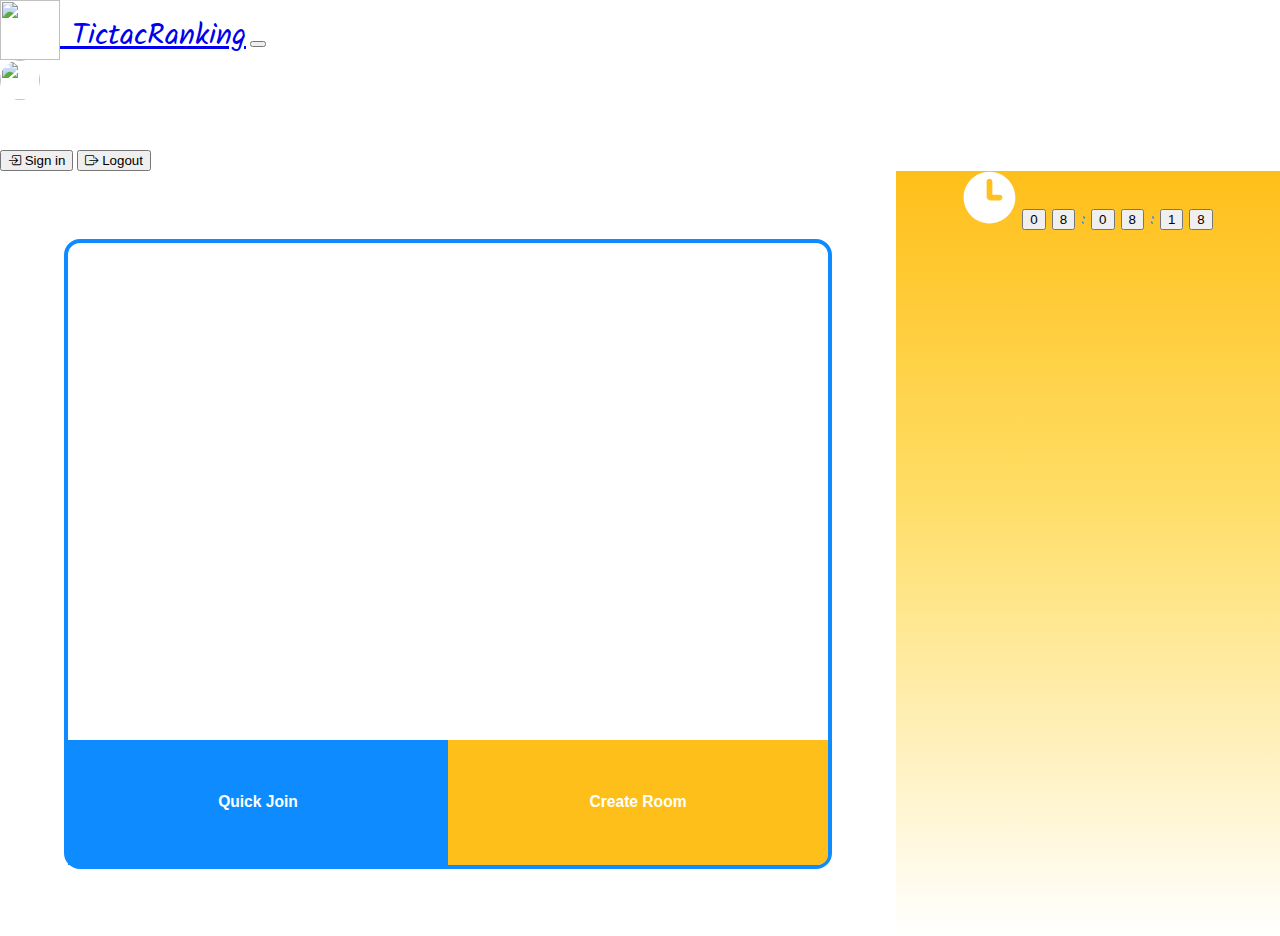
==== public/ingame.html @ 3c24e81a "multiplayer mode" ====
<!DOCTYPE html>
<html lang="en">

<head>
    <meta charset="UTF-8">
    <meta http-equiv="X-UA-Compatible" content="IE=edge">
    <meta name="viewport" content="width=device-width, initial-scale=1.0">
    <title>TictacRanking</title>
    <link rel="stylesheet" href="ingame.css">
    <script src="https://www.gstatic.com/firebasejs/8.10.1/firebase-app.js"></script>
    <script src="https://www.gstatic.com/firebasejs/8.10.1/firebase-analytics.js"></script>
    <script src="https://www.gstatic.com/firebasejs/8.10.1/firebase-database.js"></script>
    <link href="https://cdn.jsdelivr.net/npm/bootstrap@5.0.2/dist/css/bootstrap.min.css" rel="stylesheet" integrity="sha384-EVSTQN3/azprG1Anm3QDgpJLIm9Nao0Yz1ztcQTwFspd3yD65VohhpuuCOmLASjC" crossorigin="anonymous">
    <script src="https://cdn.jsdelivr.net/npm/bootstrap@5.1.3/dist/js/bootstrap.bundle.min.js" integrity="sha384-ka7Sk0Gln4gmtz2MlQnikT1wXgYsOg+OMhuP+IlRH9sENBO0LRn5q+8nbTov4+1p" crossorigin="anonymous"></script>
    <link rel="stylesheet" href="https://cdn.jsdelivr.net/npm/bootstrap-icons@1.8.1/font/bootstrap-icons.css">
    <script src="https://www.gstatic.com/firebasejs/8.10.1/firebase-auth.js"></script>
    <!--font-->
    <link rel="preconnect" href="https://fonts.googleapis.com">
    <link rel="preconnect" href="https://fonts.gstatic.com" crossorigin>
    <link href="https://fonts.googleapis.com/css2?family=Kalam:wght@700&display=swap" rel="stylesheet">
</head>

<body>
    <nav class="navbar navbar-expand-lg navbar-dark bg-primary">
        <div class="container">
            <a href="#" class="navbar-brand" style="font-size: 30px; font-family: 'Kalam', cursive;">
                <img src="/picture/logo.png" alt="" width="60" height="60" class="d-inline-block" style="vertical-align: text-bottom;"> TictacRanking</a>
            <button class="navbar-toggler" type="button" data-bs-toggle="collapse" data-bs-target="#navbarTogglerDemo01" aria-controls="navbarTogglerDemo01" aria-expanded="false" aria-label="Toggle navigation">
              <span class="navbar-toggler-icon"></span>
            </button>
            <nav class="d-flex align-items-center gap-2">
                <div class="logged-in" style="color: white">
                    <div class="d-inline-block me-2" id="profile-image"></div>
                    <div class="d-inline-block me-2" id="profile-name"></div>
                </div>
                <div class="d-inline-block me-2" id="profile-image"><img src="/picture/image 6.png" style="width: 40px; height: 40px; border-radius: 50%;"></div>
                <div class="d-inline-block me-2" id="profile-name" style="font-family: 'Kalam', cursive; color: white;">500</div>

                <button type="button" id="btnLogin" class="btn btn-outline-light logged-out"><i class="bi bi-box-arrow-in-right"></i> Sign in</button>
                <button type="button" id="btnLogout" class="btn btn-outline-light logged-in"><i class="bi bi-box-arrow-right"></i> Logout</button>
                <a class="p-4" href=""><svg width="36" height="36" viewBox="0 0 66 66" fill="none" xmlns="http://www.w3.org/2000/svg">
                    <path fill-rule="evenodd" clip-rule="evenodd" d="M39.4473 2.26023C39.7311 2.81052 39.8016 3.51525 39.9423 4.92468C40.2091 7.59247 40.3427 8.92641 40.9011 9.65827C41.6092 10.5866 42.7611 11.0637 43.9184 10.9081C44.8307 10.7853 45.868 9.93644 47.9432 8.23867C49.0394 7.34174 49.5873 6.89327 50.1772 6.70483C50.9263 6.46554 51.7369 6.50594 52.4584 6.81862C53.0265 7.06481 53.5273 7.56557 54.529 8.56715L57.4328 11.4709C58.4342 12.4725 58.935 12.9733 59.1813 13.5414C59.494 14.263 59.5343 15.0735 59.2951 15.8226C59.1066 16.4124 58.6581 16.9605 57.7611 18.0568C56.0633 20.132 55.2144 21.1695 55.0919 22.0818C54.9362 23.239 55.4133 24.3908 56.3415 25.099C57.0734 25.6573 58.4072 25.7907 61.0751 26.0575C62.4846 26.1985 63.1896 26.269 63.7398 26.5527C64.4386 26.9134 64.9832 27.515 65.2722 28.2462C65.5 28.8221 65.5 29.5303 65.5 30.9467V35.0537C65.5 36.4697 65.5 37.1779 65.2725 37.7534C64.9833 38.485 64.4385 39.0869 63.7395 39.4473C63.1892 39.7311 62.4846 39.8016 61.0754 39.9423C58.4085 40.2091 57.075 40.3424 56.3431 40.9004C55.4143 41.6089 54.9372 42.7611 55.0932 43.9187C55.216 44.8307 56.0646 45.8677 57.7617 47.9422C58.6584 49.0381 59.1066 49.586 59.2951 50.1756C59.5346 50.925 59.494 51.7356 59.1813 52.4574C58.935 53.0255 58.4345 53.526 57.4332 54.5274L54.529 57.4316C53.5276 58.4329 53.0268 58.9337 52.4587 59.1801C51.7369 59.4927 50.9267 59.533 50.1776 59.2938C49.5877 59.1053 49.0394 58.6568 47.9432 57.7598C45.868 56.062 44.8307 55.2131 43.9184 55.0906C42.7611 54.9349 41.6092 55.412 40.9011 56.3402C40.3427 57.0721 40.2095 58.4062 39.9426 61.0745C39.8016 62.4846 39.7311 63.1896 39.447 63.7401C39.0866 64.4389 38.485 64.9829 37.7541 65.2722C37.1782 65.5 36.4697 65.5 35.0527 65.5H30.9467C29.5303 65.5 28.8221 65.5 28.2462 65.2722C27.515 64.9832 26.9134 64.4386 26.5527 63.7398C26.269 63.1896 26.1985 62.4846 26.0575 61.0751C25.7907 58.4072 25.6573 57.0734 25.099 56.3415C24.3908 55.4133 23.239 54.9362 22.0819 55.0919C21.1695 55.2144 20.1319 56.0633 18.0568 57.7614H18.0567C16.9604 58.6584 16.4122 59.1069 15.8224 59.2951C15.0733 59.5346 14.2629 59.494 13.5413 59.1813C12.9732 58.9353 12.4723 58.4345 11.4707 57.4328L8.56705 54.529C7.56544 53.5276 7.06461 53.0268 6.81845 52.4587C6.50581 51.7369 6.46538 50.9267 6.70467 50.1776C6.89311 49.5877 7.34161 49.0394 8.23858 47.9432C9.93641 45.868 10.7853 44.8307 10.908 43.918C11.0637 42.7611 10.5866 41.6092 9.65824 40.9011C8.92637 40.3427 7.59247 40.2091 4.92465 39.9423C3.51522 39.8016 2.81052 39.7311 2.26023 39.4473C1.56132 39.0866 1.01682 38.485 0.727663 37.7538C0.5 37.1779 0.5 36.4697 0.5 35.0533V30.947C0.5 29.5303 0.5 28.8218 0.72776 28.2459C1.01691 27.515 1.56126 26.9134 2.25994 26.553C2.81036 26.269 3.51525 26.1985 4.92504 26.0575H4.92507C7.59358 25.7906 8.92787 25.6572 9.65986 25.0986C10.5878 24.3905 11.0648 23.2391 10.9093 22.0821C10.7867 21.1696 9.93751 20.1317 8.23916 18.0559C7.34177 16.9591 6.89311 16.4107 6.70471 15.8207C6.4656 15.0718 6.506 14.2617 6.81842 13.5404C7.06461 12.972 7.5656 12.471 8.56757 11.469L11.4709 8.56575H11.4709C12.4725 7.5641 12.9733 7.06328 13.5415 6.81712C14.263 6.50447 15.0735 6.46408 15.8225 6.70334C16.4124 6.89178 16.9606 7.34034 18.0571 8.23747C20.132 9.93508 21.1694 10.7839 22.0814 10.9067C23.239 11.0626 24.3912 10.5854 25.0995 9.65662C25.6575 8.92488 25.7909 7.59134 26.0576 4.92426C26.1985 3.51522 26.2689 2.81068 26.5527 2.26052C26.9131 1.56138 27.515 1.01668 28.2466 0.727532C28.8221 0.5 29.5303 0.5 30.9463 0.5H35.0533C36.4697 0.5 37.1779 0.5 37.7538 0.727663C38.485 1.01682 39.0866 1.56132 39.4473 2.26023ZM33 46C40.1796 46 46 40.1796 46 33C46 25.8203 40.1796 20 33 20C25.8203 20 20 25.8203 20 33C20 40.1796 25.8203 46 33 46Z" fill="white"/>
                    </svg>
                    </a>
            </nav>
        </div>
    </nav>
    <!-- <nav class="navbar navbar-expand-lg navbar-dark bg-primary">
        <div class="container-fluid">
            <a href="#" class="navbar-brand" style="font-size: 30px; font-family: 'Kalam', cursive;">
                <img src="/picture/logo.png" alt="" width="60" height="60" class="d-inline-block" style="vertical-align: text-bottom;"> TictacRanking
            </a>
            <nav>
                <nav class="d-flex align-items-center gap-2">
                    <div class="logged-in" style="color: white">
                        <div class="d-inline-block me-2" id="profile-image"></div>
                        <div class="d-inline-block me-2" id="profile-name"></div>
                    </div>

                    <div class="d-inline-block me-2" id="profile-image"><img src="/picture/image 6.png" style="width: 40px; height: 40px; border-radius: 50%;"></div>
                    <div class="d-inline-block me-2" id="profile-name" style="font-family: 'Kalam', cursive; color: white;">500</div>

                    <span class="logged-in">
                    <span class="display-name" id="user-profile-name" style="color: white;"></span>
                    <span class="me-2 display-name" id="user-score" style="color: white;"></span>
                    </span>


                    <a class="p-4" href=""><svg width="36" height="36" viewBox="0 0 66 66" fill="none" xmlns="http://www.w3.org/2000/svg">
                    <path fill-rule="evenodd" clip-rule="evenodd" d="M39.4473 2.26023C39.7311 2.81052 39.8016 3.51525 39.9423 4.92468C40.2091 7.59247 40.3427 8.92641 40.9011 9.65827C41.6092 10.5866 42.7611 11.0637 43.9184 10.9081C44.8307 10.7853 45.868 9.93644 47.9432 8.23867C49.0394 7.34174 49.5873 6.89327 50.1772 6.70483C50.9263 6.46554 51.7369 6.50594 52.4584 6.81862C53.0265 7.06481 53.5273 7.56557 54.529 8.56715L57.4328 11.4709C58.4342 12.4725 58.935 12.9733 59.1813 13.5414C59.494 14.263 59.5343 15.0735 59.2951 15.8226C59.1066 16.4124 58.6581 16.9605 57.7611 18.0568C56.0633 20.132 55.2144 21.1695 55.0919 22.0818C54.9362 23.239 55.4133 24.3908 56.3415 25.099C57.0734 25.6573 58.4072 25.7907 61.0751 26.0575C62.4846 26.1985 63.1896 26.269 63.7398 26.5527C64.4386 26.9134 64.9832 27.515 65.2722 28.2462C65.5 28.8221 65.5 29.5303 65.5 30.9467V35.0537C65.5 36.4697 65.5 37.1779 65.2725 37.7534C64.9833 38.485 64.4385 39.0869 63.7395 39.4473C63.1892 39.7311 62.4846 39.8016 61.0754 39.9423C58.4085 40.2091 57.075 40.3424 56.3431 40.9004C55.4143 41.6089 54.9372 42.7611 55.0932 43.9187C55.216 44.8307 56.0646 45.8677 57.7617 47.9422C58.6584 49.0381 59.1066 49.586 59.2951 50.1756C59.5346 50.925 59.494 51.7356 59.1813 52.4574C58.935 53.0255 58.4345 53.526 57.4332 54.5274L54.529 57.4316C53.5276 58.4329 53.0268 58.9337 52.4587 59.1801C51.7369 59.4927 50.9267 59.533 50.1776 59.2938C49.5877 59.1053 49.0394 58.6568 47.9432 57.7598C45.868 56.062 44.8307 55.2131 43.9184 55.0906C42.7611 54.9349 41.6092 55.412 40.9011 56.3402C40.3427 57.0721 40.2095 58.4062 39.9426 61.0745C39.8016 62.4846 39.7311 63.1896 39.447 63.7401C39.0866 64.4389 38.485 64.9829 37.7541 65.2722C37.1782 65.5 36.4697 65.5 35.0527 65.5H30.9467C29.5303 65.5 28.8221 65.5 28.2462 65.2722C27.515 64.9832 26.9134 64.4386 26.5527 63.7398C26.269 63.1896 26.1985 62.4846 26.0575 61.0751C25.7907 58.4072 25.6573 57.0734 25.099 56.3415C24.3908 55.4133 23.239 54.9362 22.0819 55.0919C21.1695 55.2144 20.1319 56.0633 18.0568 57.7614H18.0567C16.9604 58.6584 16.4122 59.1069 15.8224 59.2951C15.0733 59.5346 14.2629 59.494 13.5413 59.1813C12.9732 58.9353 12.4723 58.4345 11.4707 57.4328L8.56705 54.529C7.56544 53.5276 7.06461 53.0268 6.81845 52.4587C6.50581 51.7369 6.46538 50.9267 6.70467 50.1776C6.89311 49.5877 7.34161 49.0394 8.23858 47.9432C9.93641 45.868 10.7853 44.8307 10.908 43.918C11.0637 42.7611 10.5866 41.6092 9.65824 40.9011C8.92637 40.3427 7.59247 40.2091 4.92465 39.9423C3.51522 39.8016 2.81052 39.7311 2.26023 39.4473C1.56132 39.0866 1.01682 38.485 0.727663 37.7538C0.5 37.1779 0.5 36.4697 0.5 35.0533V30.947C0.5 29.5303 0.5 28.8218 0.72776 28.2459C1.01691 27.515 1.56126 26.9134 2.25994 26.553C2.81036 26.269 3.51525 26.1985 4.92504 26.0575H4.92507C7.59358 25.7906 8.92787 25.6572 9.65986 25.0986C10.5878 24.3905 11.0648 23.2391 10.9093 22.0821C10.7867 21.1696 9.93751 20.1317 8.23916 18.0559C7.34177 16.9591 6.89311 16.4107 6.70471 15.8207C6.4656 15.0718 6.506 14.2617 6.81842 13.5404C7.06461 12.972 7.5656 12.471 8.56757 11.469L11.4709 8.56575H11.4709C12.4725 7.5641 12.9733 7.06328 13.5415 6.81712C14.263 6.50447 15.0735 6.46408 15.8225 6.70334C16.4124 6.89178 16.9606 7.34034 18.0571 8.23747C20.132 9.93508 21.1694 10.7839 22.0814 10.9067C23.239 11.0626 24.3912 10.5854 25.0995 9.65662C25.6575 8.92488 25.7909 7.59134 26.0576 4.92426C26.1985 3.51522 26.2689 2.81068 26.5527 2.26052C26.9131 1.56138 27.515 1.01668 28.2466 0.727532C28.8221 0.5 29.5303 0.5 30.9463 0.5H35.0533C36.4697 0.5 37.1779 0.5 37.7538 0.727663C38.485 1.01682 39.0866 1.56132 39.4473 2.26023ZM33 46C40.1796 46 46 40.1796 46 33C46 25.8203 40.1796 20 33 20C25.8203 20 20 25.8203 20 33C20 40.1796 25.8203 46 33 46Z" fill="white"/>
                    </svg>
                </a>
                </nav>
        </div>
        </nav> -->
    <div class="container-fluid" style="min-height: 85vh; display: flex; font-family: 'Kalam', cursive; color: #0E8BFE;">
        <div class="left">
            <div class="box">
                <div class="room" id="allRoom">
                    <!-- <div class="card">
                        <div class="card-body ">
                            <h5>#1</h5>
                            <h5>x : 62070175</h5>
                            <h5>O : 62070126</h5>
                            <button type="button" class="btn btn-danger">In Math</button>
                        </div>
                    </div>
                    <div class="card">
                        <div class="card-body ">
                            <h5>#2</h5>
                            <h5>x : 62070175</h5>
                            <h5>O : 62070123</h5>
                            <button type="button" class="btn btn-danger">In Math</button>
                        </div>
                    </div>
                    <div class="card">
                        <div class="card-body ">
                            <h5>#3</h5>
                            <h5>x : 62070175</h5>
                            <h5></h5>
                            <button type="button" class="btn btn-success">Join</button>
                        </div>
                    </div>
                    <div class="card">
                        <div class="card-body ">
                            <h5>#4</h5>
                            <h5></h5>
                            <h5>O : 62070123</h5>
                            <button type="button" class="btn btn-success">Join</button>
                        </div>
                    </div> -->
                </div>
                <div class="button">
                    <div class="leftbutton">
                        <button class="btnfind btn-join" type="button" id="" onclick="join()"><h3 style="color: white;">Quick Join</h3></button> </div>
                    <div class="rightbutton">
                        <button id="btn-match" class="btnfind2" type="button" onclick="handleCreateNewRoom()"><h3 style=" color: white; ">Create Room</h3></button>
                    </div>
                </div>
            </div>

        </div>

        <div class="right ">
            <div class="time ">
                <svg class="p-1 " width="53 " height="53 " viewBox="0 0 53 53 " fill="none " xmlns="http://www.w3.org/2000/svg ">
                    <path fill-rule="evenodd " clip-rule="evenodd " d="M26.5 52.375C40.7905 52.375 52.375 40.7905 52.375 26.5C52.375 12.2096 40.7905 0.625 26.5 0.625C12.2096 0.625 0.625 12.2096 0.625 26.5C0.625 40.7905 12.2096 52.375 26.5 52.375ZM29.375
                            10.6875C29.375 9.0997 28.0879 7.8125 26.5 7.8125C24.9121 7.8125 23.625 9.0997 23.625 10.6875V25.7812C23.625 27.7661 25.2339 29.375 27.2188 29.375H36.5625C38.1504 29.375 39.4375 28.0879 39.4375 26.5C39.4375 24.9121 38.1504 23.625
                            36.5625 23.625H29.375V10.6875Z " fill="white "/>
                </svg>
                <button type="button " class="btn btn-light ">0</button>
                <button type="button " class="btn btn-light ">8</button>
                <span class="span-time ">:</span>
                <button type="button " class="btn btn-light ">0</button>
                <button type="button " class="btn btn-light ">8</button>
                <span class="span-time ">:</span>
                <button type="button " class="btn btn-light ">1</button>
                <button type="button " class="btn btn-light ">8</button>
            </div>
            <div id="player-score "></div>
        </div>
    </div>

    <script>
        const firebaseConfig = {
            apiKey: "AIzaSyD65O6yrXH_x_5rCEHJKXktztx8hZoNncA",
            authDomain: "tictacranking.firebaseapp.com",
            databaseURL: "https://tictacranking-default-rtdb.asia-southeast1.firebasedatabase.app",
            projectId: "tictacranking",
            storageBucket: "tictacranking.appspot.com",
            messagingSenderId: "843988056670",
            appId: "1:843988056670:web:efe6427d1a38cc58eb52cf",
            measurementId: "G-6WVK1LTKRV"
        };
        firebase.initializeApp(firebaseConfig);
    </script>
    <script type="text/javascript " src="apps.js"></script>
    <script type="text/javascript " src="auths.js"></script>
    <!-- <script type="text/javascript " src="game.js "></script> -->
    <script type="text/javascript " src="matching.js "></script>
</body>

</html>
---- public/ingame.css ----
@font-face {
    font-family: kanit;
    src: url(font/Kanit/Kanit-Light.ttf);
}

:root {
    --color1: ;
    --color2: #f2e8dc;
    --color3: #f7d9c9;
    --menu1: #f7f3f0;
    --menu2: #ecd3ce;
    --menu3: #f8d8c8;
}

body {
    margin: 0;
}

.nav {
    text-align: center;
    align-items: center;
}

.left {
    width: 70vw;
    display: flex;
    align-items: center;
    justify-content: center;
}

.box {
    width: 60vw;
    height: 70vh;
    border: 4px solid #0E8BFE;
    box-sizing: border-box;
    border-radius: 16px;
    display: flex;
    flex-direction: column;
}

.card {
    width: 45vw;
    margin-top: 2%;
}

.room {
    flex: 4;
    display: flex;
    flex-direction: column;
    align-items: center;
    overflow: auto;
}

::-webkit-scrollbar {
    width: 10px;
}

::-webkit-scrollbar-track {
    border-radius: 5px;
    box-shadow: inset 0 0 10px #ecd3ce;
}

::-webkit-scrollbar-thumb {
    border-radius: 16px;
    background-color: #8aea8c;
}

.button {
    flex: 1;
    display: flex;
}

.leftbutton {
    flex: 1;
}

.rightbutton {
    flex: 1;
}

.btnfind {
    width: 100%;
    height: 100%;
    background-color: #0E8BFE;
    border: 4px solid #0E8BFE;
}

.btnfind2 {
    width: 100%;
    height: 100%;
    background-color: #FFBF1A;
    border: 4px solid #FFBF1A;
    border-bottom-right-radius: 10px;
}

.card-body {
    display: flex;
}

.card-body h5 {
    flex: 1;
    display: flex;
    height: 100%;
    text-align: center;
    align-items: center;
}

.right {
    width: 30vw;
    background: linear-gradient(180deg, #FFBF1A 0%, #FFDD63 41.46%, rgba(255, 230, 0, 0) 100%);
    display: flex;
    flex-direction: column;
}

.time {
    text-align: center;
}

.table {
    flex: 4;
    display: flex;
    align-items: center;
    justify-content: center;
}

.user {
    flex: 1;
    display: flex;
}

.line {
    border: 5px solid black;
    background-color: black;
    height: 20vw;
    width: 0.5vw;
    border-radius: 20px;
    flex: 1 1 25%;
}

.game--container {
    display: grid;
    grid-template-columns: repeat(3, auto);
    width: 306px;
    margin: 10px auto;
    background-color: #11213a;
    color: #04c0b2;
}

.cell {
    font-family: "Permanent Marker", cursive;
    width: 100px;
    height: 100px;
    box-shadow: 2px 2px 2px 2px #ecd7ba;
    border: 2px solid #ecd7ba;
    cursor: pointer;
    line-height: 100px;
    font-size: 60px;
    text-align: center;
}
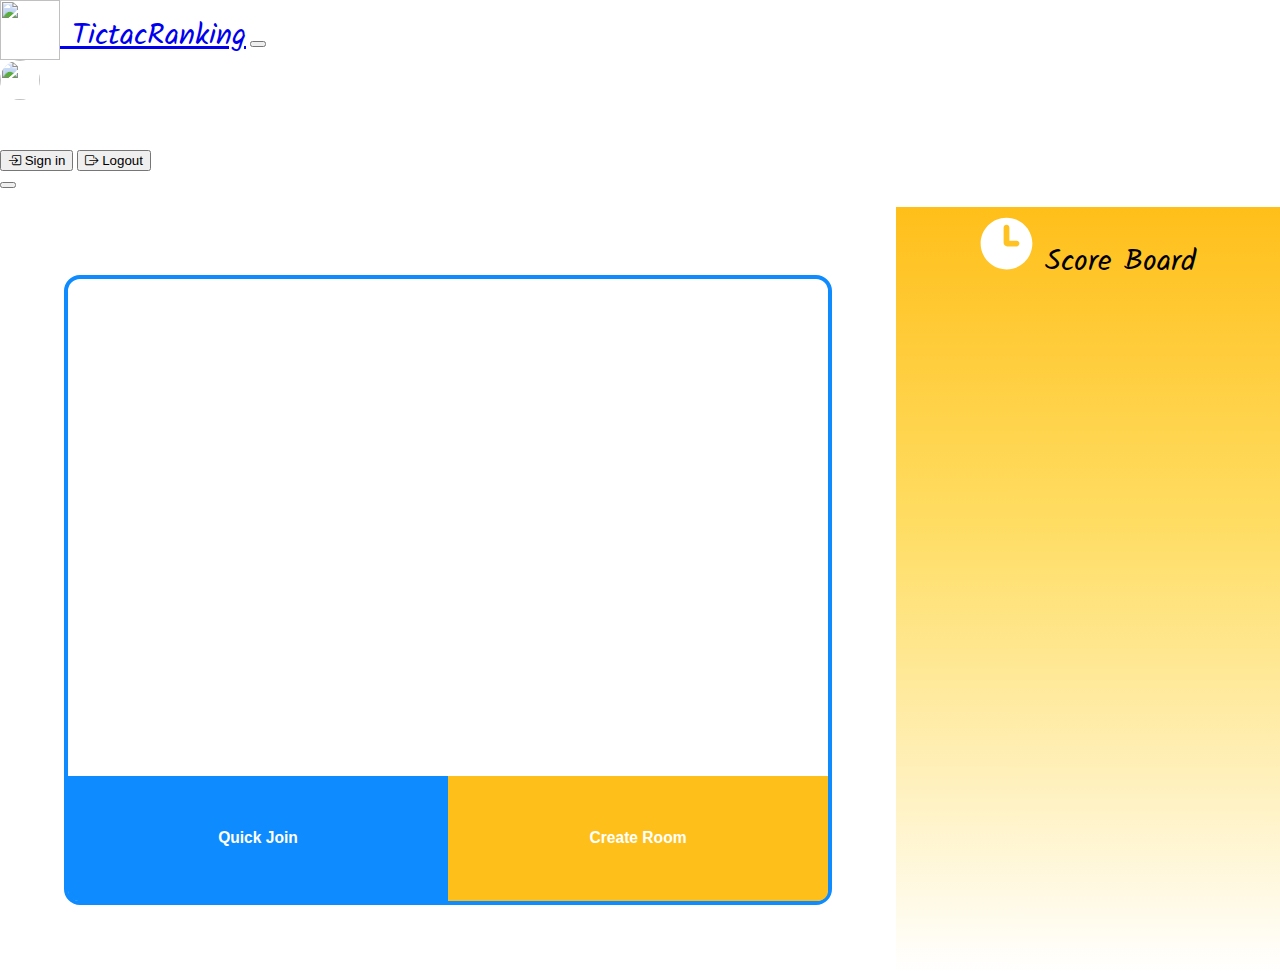
==== commit 508a0085: "can use card in game" ====
--- a/public/ingame.html
+++ b/public/ingame.html
@@ -23,7 +23,7 @@
 <body>
     <nav class="navbar navbar-expand-lg navbar-dark bg-primary">
         <div class="container">
-            <a href="#" class="navbar-brand" style="font-size: 30px; font-family: 'Kalam', cursive;">
+            <a href="ingame.html" class="navbar-brand" style="font-size: 30px; font-family: 'Kalam', cursive;">
                 <img src="/picture/logo.png" alt="" width="60" height="60" class="d-inline-block" style="vertical-align: text-bottom;"> TictacRanking</a>
             <button class="navbar-toggler" type="button" data-bs-toggle="collapse" data-bs-target="#navbarTogglerDemo01" aria-controls="navbarTogglerDemo01" aria-expanded="false" aria-label="Toggle navigation">
               <span class="navbar-toggler-icon"></span>
@@ -34,45 +34,33 @@
                     <div class="d-inline-block me-2" id="profile-name"></div>
                 </div>
                 <div class="d-inline-block me-2" id="profile-image"><img src="/picture/image 6.png" style="width: 40px; height: 40px; border-radius: 50%;"></div>
-                <div class="d-inline-block me-2" id="profile-name" style="font-family: 'Kalam', cursive; color: white;">500</div>
+                <div class="d-inline-block me-2" id="profile-coins" style="font-family: 'Kalam', cursive; color: white;">500</div>
 
                 <button type="button" id="btnLogin" class="btn btn-outline-light logged-out"><i class="bi bi-box-arrow-in-right"></i> Sign in</button>
                 <button type="button" id="btnLogout" class="btn btn-outline-light logged-in"><i class="bi bi-box-arrow-right"></i> Logout</button>
-                <a class="p-4" href=""><svg width="36" height="36" viewBox="0 0 66 66" fill="none" xmlns="http://www.w3.org/2000/svg">
+                <a data-bs-toggle="modal" data-bs-target="#exampleModal" class="p-4" href=""><svg width="36" height="36" viewBox="0 0 66 66" fill="none" xmlns="http://www.w3.org/2000/svg">
                     <path fill-rule="evenodd" clip-rule="evenodd" d="M39.4473 2.26023C39.7311 2.81052 39.8016 3.51525 39.9423 4.92468C40.2091 7.59247 40.3427 8.92641 40.9011 9.65827C41.6092 10.5866 42.7611 11.0637 43.9184 10.9081C44.8307 10.7853 45.868 9.93644 47.9432 8.23867C49.0394 7.34174 49.5873 6.89327 50.1772 6.70483C50.9263 6.46554 51.7369 6.50594 52.4584 6.81862C53.0265 7.06481 53.5273 7.56557 54.529 8.56715L57.4328 11.4709C58.4342 12.4725 58.935 12.9733 59.1813 13.5414C59.494 14.263 59.5343 15.0735 59.2951 15.8226C59.1066 16.4124 58.6581 16.9605 57.7611 18.0568C56.0633 20.132 55.2144 21.1695 55.0919 22.0818C54.9362 23.239 55.4133 24.3908 56.3415 25.099C57.0734 25.6573 58.4072 25.7907 61.0751 26.0575C62.4846 26.1985 63.1896 26.269 63.7398 26.5527C64.4386 26.9134 64.9832 27.515 65.2722 28.2462C65.5 28.8221 65.5 29.5303 65.5 30.9467V35.0537C65.5 36.4697 65.5 37.1779 65.2725 37.7534C64.9833 38.485 64.4385 39.0869 63.7395 39.4473C63.1892 39.7311 62.4846 39.8016 61.0754 39.9423C58.4085 40.2091 57.075 40.3424 56.3431 40.9004C55.4143 41.6089 54.9372 42.7611 55.0932 43.9187C55.216 44.8307 56.0646 45.8677 57.7617 47.9422C58.6584 49.0381 59.1066 49.586 59.2951 50.1756C59.5346 50.925 59.494 51.7356 59.1813 52.4574C58.935 53.0255 58.4345 53.526 57.4332 54.5274L54.529 57.4316C53.5276 58.4329 53.0268 58.9337 52.4587 59.1801C51.7369 59.4927 50.9267 59.533 50.1776 59.2938C49.5877 59.1053 49.0394 58.6568 47.9432 57.7598C45.868 56.062 44.8307 55.2131 43.9184 55.0906C42.7611 54.9349 41.6092 55.412 40.9011 56.3402C40.3427 57.0721 40.2095 58.4062 39.9426 61.0745C39.8016 62.4846 39.7311 63.1896 39.447 63.7401C39.0866 64.4389 38.485 64.9829 37.7541 65.2722C37.1782 65.5 36.4697 65.5 35.0527 65.5H30.9467C29.5303 65.5 28.8221 65.5 28.2462 65.2722C27.515 64.9832 26.9134 64.4386 26.5527 63.7398C26.269 63.1896 26.1985 62.4846 26.0575 61.0751C25.7907 58.4072 25.6573 57.0734 25.099 56.3415C24.3908 55.4133 23.239 54.9362 22.0819 55.0919C21.1695 55.2144 20.1319 56.0633 18.0568 57.7614H18.0567C16.9604 58.6584 16.4122 59.1069 15.8224 59.2951C15.0733 59.5346 14.2629 59.494 13.5413 59.1813C12.9732 58.9353 12.4723 58.4345 11.4707 57.4328L8.56705 54.529C7.56544 53.5276 7.06461 53.0268 6.81845 52.4587C6.50581 51.7369 6.46538 50.9267 6.70467 50.1776C6.89311 49.5877 7.34161 49.0394 8.23858 47.9432C9.93641 45.868 10.7853 44.8307 10.908 43.918C11.0637 42.7611 10.5866 41.6092 9.65824 40.9011C8.92637 40.3427 7.59247 40.2091 4.92465 39.9423C3.51522 39.8016 2.81052 39.7311 2.26023 39.4473C1.56132 39.0866 1.01682 38.485 0.727663 37.7538C0.5 37.1779 0.5 36.4697 0.5 35.0533V30.947C0.5 29.5303 0.5 28.8218 0.72776 28.2459C1.01691 27.515 1.56126 26.9134 2.25994 26.553C2.81036 26.269 3.51525 26.1985 4.92504 26.0575H4.92507C7.59358 25.7906 8.92787 25.6572 9.65986 25.0986C10.5878 24.3905 11.0648 23.2391 10.9093 22.0821C10.7867 21.1696 9.93751 20.1317 8.23916 18.0559C7.34177 16.9591 6.89311 16.4107 6.70471 15.8207C6.4656 15.0718 6.506 14.2617 6.81842 13.5404C7.06461 12.972 7.5656 12.471 8.56757 11.469L11.4709 8.56575H11.4709C12.4725 7.5641 12.9733 7.06328 13.5415 6.81712C14.263 6.50447 15.0735 6.46408 15.8225 6.70334C16.4124 6.89178 16.9606 7.34034 18.0571 8.23747C20.132 9.93508 21.1694 10.7839 22.0814 10.9067C23.239 11.0626 24.3912 10.5854 25.0995 9.65662C25.6575 8.92488 25.7909 7.59134 26.0576 4.92426C26.1985 3.51522 26.2689 2.81068 26.5527 2.26052C26.9131 1.56138 27.515 1.01668 28.2466 0.727532C28.8221 0.5 29.5303 0.5 30.9463 0.5H35.0533C36.4697 0.5 37.1779 0.5 37.7538 0.727663C38.485 1.01682 39.0866 1.56132 39.4473 2.26023ZM33 46C40.1796 46 46 40.1796 46 33C46 25.8203 40.1796 20 33 20C25.8203 20 20 25.8203 20 33C20 40.1796 25.8203 46 33 46Z" fill="white"/>
                     </svg>
                     </a>
             </nav>
         </div>
     </nav>
-    <!-- <nav class="navbar navbar-expand-lg navbar-dark bg-primary">
-        <div class="container-fluid">
-            <a href="#" class="navbar-brand" style="font-size: 30px; font-family: 'Kalam', cursive;">
-                <img src="/picture/logo.png" alt="" width="60" height="60" class="d-inline-block" style="vertical-align: text-bottom;"> TictacRanking
-            </a>
-            <nav>
-                <nav class="d-flex align-items-center gap-2">
-                    <div class="logged-in" style="color: white">
-                        <div class="d-inline-block me-2" id="profile-image"></div>
-                        <div class="d-inline-block me-2" id="profile-name"></div>
-                    </div>
 
-                    <div class="d-inline-block me-2" id="profile-image"><img src="/picture/image 6.png" style="width: 40px; height: 40px; border-radius: 50%;"></div>
-                    <div class="d-inline-block me-2" id="profile-name" style="font-family: 'Kalam', cursive; color: white;">500</div>
+    <!-- how-to-play Modal -->
+    <div class="modal fade" id="exampleModal" tabindex="-1" aria-labelledby="exampleModalLabel" aria-hidden="true">
+        <div class="modal-dialog">
+            <div class="modal-content">
+                <div class="modal-header">
+                    <button type="button" class="btn-close" data-bs-dismiss="modal" aria-label="Close"></button>
+                </div>
+                <div class="modal-body d-flex justify-content-center">
+                    <img src="/picture/howto.png" alt="" class="howto">
+                </div>
+            </div>
+        </div>
+    </div>
+    <!-- END how-to-play Modal -->
 
-                    <span class="logged-in">
-                    <span class="display-name" id="user-profile-name" style="color: white;"></span>
-                    <span class="me-2 display-name" id="user-score" style="color: white;"></span>
-                    </span>
-
-
-                    <a class="p-4" href=""><svg width="36" height="36" viewBox="0 0 66 66" fill="none" xmlns="http://www.w3.org/2000/svg">
-                    <path fill-rule="evenodd" clip-rule="evenodd" d="M39.4473 2.26023C39.7311 2.81052 39.8016 3.51525 39.9423 4.92468C40.2091 7.59247 40.3427 8.92641 40.9011 9.65827C41.6092 10.5866 42.7611 11.0637 43.9184 10.9081C44.8307 10.7853 45.868 9.93644 47.9432 8.23867C49.0394 7.34174 49.5873 6.89327 50.1772 6.70483C50.9263 6.46554 51.7369 6.50594 52.4584 6.81862C53.0265 7.06481 53.5273 7.56557 54.529 8.56715L57.4328 11.4709C58.4342 12.4725 58.935 12.9733 59.1813 13.5414C59.494 14.263 59.5343 15.0735 59.2951 15.8226C59.1066 16.4124 58.6581 16.9605 57.7611 18.0568C56.0633 20.132 55.2144 21.1695 55.0919 22.0818C54.9362 23.239 55.4133 24.3908 56.3415 25.099C57.0734 25.6573 58.4072 25.7907 61.0751 26.0575C62.4846 26.1985 63.1896 26.269 63.7398 26.5527C64.4386 26.9134 64.9832 27.515 65.2722 28.2462C65.5 28.8221 65.5 29.5303 65.5 30.9467V35.0537C65.5 36.4697 65.5 37.1779 65.2725 37.7534C64.9833 38.485 64.4385 39.0869 63.7395 39.4473C63.1892 39.7311 62.4846 39.8016 61.0754 39.9423C58.4085 40.2091 57.075 40.3424 56.3431 40.9004C55.4143 41.6089 54.9372 42.7611 55.0932 43.9187C55.216 44.8307 56.0646 45.8677 57.7617 47.9422C58.6584 49.0381 59.1066 49.586 59.2951 50.1756C59.5346 50.925 59.494 51.7356 59.1813 52.4574C58.935 53.0255 58.4345 53.526 57.4332 54.5274L54.529 57.4316C53.5276 58.4329 53.0268 58.9337 52.4587 59.1801C51.7369 59.4927 50.9267 59.533 50.1776 59.2938C49.5877 59.1053 49.0394 58.6568 47.9432 57.7598C45.868 56.062 44.8307 55.2131 43.9184 55.0906C42.7611 54.9349 41.6092 55.412 40.9011 56.3402C40.3427 57.0721 40.2095 58.4062 39.9426 61.0745C39.8016 62.4846 39.7311 63.1896 39.447 63.7401C39.0866 64.4389 38.485 64.9829 37.7541 65.2722C37.1782 65.5 36.4697 65.5 35.0527 65.5H30.9467C29.5303 65.5 28.8221 65.5 28.2462 65.2722C27.515 64.9832 26.9134 64.4386 26.5527 63.7398C26.269 63.1896 26.1985 62.4846 26.0575 61.0751C25.7907 58.4072 25.6573 57.0734 25.099 56.3415C24.3908 55.4133 23.239 54.9362 22.0819 55.0919C21.1695 55.2144 20.1319 56.0633 18.0568 57.7614H18.0567C16.9604 58.6584 16.4122 59.1069 15.8224 59.2951C15.0733 59.5346 14.2629 59.494 13.5413 59.1813C12.9732 58.9353 12.4723 58.4345 11.4707 57.4328L8.56705 54.529C7.56544 53.5276 7.06461 53.0268 6.81845 52.4587C6.50581 51.7369 6.46538 50.9267 6.70467 50.1776C6.89311 49.5877 7.34161 49.0394 8.23858 47.9432C9.93641 45.868 10.7853 44.8307 10.908 43.918C11.0637 42.7611 10.5866 41.6092 9.65824 40.9011C8.92637 40.3427 7.59247 40.2091 4.92465 39.9423C3.51522 39.8016 2.81052 39.7311 2.26023 39.4473C1.56132 39.0866 1.01682 38.485 0.727663 37.7538C0.5 37.1779 0.5 36.4697 0.5 35.0533V30.947C0.5 29.5303 0.5 28.8218 0.72776 28.2459C1.01691 27.515 1.56126 26.9134 2.25994 26.553C2.81036 26.269 3.51525 26.1985 4.92504 26.0575H4.92507C7.59358 25.7906 8.92787 25.6572 9.65986 25.0986C10.5878 24.3905 11.0648 23.2391 10.9093 22.0821C10.7867 21.1696 9.93751 20.1317 8.23916 18.0559C7.34177 16.9591 6.89311 16.4107 6.70471 15.8207C6.4656 15.0718 6.506 14.2617 6.81842 13.5404C7.06461 12.972 7.5656 12.471 8.56757 11.469L11.4709 8.56575H11.4709C12.4725 7.5641 12.9733 7.06328 13.5415 6.81712C14.263 6.50447 15.0735 6.46408 15.8225 6.70334C16.4124 6.89178 16.9606 7.34034 18.0571 8.23747C20.132 9.93508 21.1694 10.7839 22.0814 10.9067C23.239 11.0626 24.3912 10.5854 25.0995 9.65662C25.6575 8.92488 25.7909 7.59134 26.0576 4.92426C26.1985 3.51522 26.2689 2.81068 26.5527 2.26052C26.9131 1.56138 27.515 1.01668 28.2466 0.727532C28.8221 0.5 29.5303 0.5 30.9463 0.5H35.0533C36.4697 0.5 37.1779 0.5 37.7538 0.727663C38.485 1.01682 39.0866 1.56132 39.4473 2.26023ZM33 46C40.1796 46 46 40.1796 46 33C46 25.8203 40.1796 20 33 20C25.8203 20 20 25.8203 20 33C20 40.1796 25.8203 46 33 46Z" fill="white"/>
-                    </svg>
-                </a>
-                </nav>
-        </div>
-        </nav> -->
     <div class="container-fluid" style="min-height: 85vh; display: flex; font-family: 'Kalam', cursive; color: #0E8BFE;">
         <div class="left">
             <div class="box">
@@ -128,16 +116,22 @@
                             10.6875C29.375 9.0997 28.0879 7.8125 26.5 7.8125C24.9121 7.8125 23.625 9.0997 23.625 10.6875V25.7812C23.625 27.7661 25.2339 29.375 27.2188 29.375H36.5625C38.1504 29.375 39.4375 28.0879 39.4375 26.5C39.4375 24.9121 38.1504 23.625
                             36.5625 23.625H29.375V10.6875Z " fill="white "/>
                 </svg>
-                <button type="button " class="btn btn-light ">0</button>
+                <!-- <button type="button " class="btn btn-light ">0</button>
                 <button type="button " class="btn btn-light ">8</button>
                 <span class="span-time ">:</span>
                 <button type="button " class="btn btn-light ">0</button>
                 <button type="button " class="btn btn-light ">8</button>
                 <span class="span-time ">:</span>
                 <button type="button " class="btn btn-light ">1</button>
-                <button type="button " class="btn btn-light ">8</button>
+                <button type="button " class="btn btn-light ">8</button> -->
+                Score Board
             </div>
-            <div id="player-score "></div>
+
+            <div class="mb-1 mt-1">
+                <table class="table table-borderless">
+                    <tbody id="show-player-score"></tbody>
+                </table>
+            </div>
         </div>
     </div>
 
@@ -154,10 +148,19 @@
         };
         firebase.initializeApp(firebaseConfig);
     </script>
+    <script>
+        var myModal = document.getElementById('myModal')
+        var myInput = document.getElementById('myInput')
+
+        myModal.addEventListener('shown.bs.modal', function() {
+            myInput.focus()
+        })
+    </script>
     <script type="text/javascript " src="apps.js"></script>
     <script type="text/javascript " src="auths.js"></script>
     <!-- <script type="text/javascript " src="game.js "></script> -->
     <script type="text/javascript " src="matching.js "></script>
+    <script type="text/javascript" src="scoreBoard.js"></script>
 </body>
 
 </html>--- a/public/ingame.css
+++ b/public/ingame.css
@@ -83,6 +83,12 @@
     height: 100%;
     background-color: #0E8BFE;
     border: 4px solid #0E8BFE;
+    border-bottom-left-radius: 10px;
+}
+
+.btnfind:hover {
+    border: 4px solid #0a6bc6;
+    background-color: #0a6bc6;
 }
 
 .btnfind2 {
@@ -93,6 +99,11 @@
     border-bottom-right-radius: 10px;
 }
 
+.btnfind2:hover {
+    border: 4px solid #dca61d;
+    background-color: #dca61d;
+}
+
 .card-body {
     display: flex;
 }
@@ -114,6 +125,9 @@
 
 .time {
     text-align: center;
+    color: black;
+    font-size: 30px;
+    margin: 10px;
 }
 
 .table {
@@ -156,4 +170,305 @@
     line-height: 100px;
     font-size: 60px;
     text-align: center;
+}
+
+.btn-back {
+    width: 7.5vw;
+    margin-left: 10px;
+}
+
+#page-game {
+    display: flex;
+}
+
+.product-card1 {
+    position: relative;
+    top: 15px;
+    width: 8vw;
+    height: 6vh;
+    /* z-index: -3; */
+}
+
+.product-card2 {
+    position: relative;
+    top: 15px;
+    right: 50px;
+    width: 8vw;
+    height: 6vh;
+    /* z-index: -3; */
+}
+
+.swapCard {
+    background-color: #7bfd5b;
+    border: 2px solid black;
+    border-radius: 20px;
+}
+
+.swapCard:hover {
+    /* width: 10vw;
+    height: 8vh; */
+    background-color: #63c74a;
+}
+
+.clearCard {
+    background-color: #FDC25B;
+    border: 2px solid black;
+    border-radius: 20px;
+}
+
+.clearCard:hover {
+    /* width: 10vw;
+    height: 8vh; */
+    background-color: #c49340;
+}
+
+
+/**************************** buy phase **************************************/
+
+.head-bp {
+    background-color: #71C638;
+    color: white;
+    width: 20vw;
+    height: 5vw;
+    font-size: 3vw;
+    margin-top: 1.5vw;
+    border-radius: 20px;
+    text-align: center;
+    align-items: center;
+    display: flex;
+    align-content: center;
+    align-self: center;
+    justify-content: center;
+}
+
+.product {
+    width: 50vw;
+    display: flex;
+    justify-content: space-between;
+}
+
+.product-card-bp1 {
+    margin-top: 2vh;
+    width: 17vw;
+    height: 35vh;
+    border: 2px solid black;
+    background-color: #93df80;
+    border-radius: 20px;
+    display: flex;
+    align-items: center;
+    flex-direction: column;
+}
+
+.img-card1 {
+    width: 15vw;
+    height: 15vh;
+    background-color: #67aa57;
+    border-radius: 20px;
+    margin-top: 0.6vw;
+    display: flex;
+    flex: 1;
+    justify-content: center;
+    align-items: center;
+}
+
+.product-card-bp {
+    margin-top: 2vh;
+    width: 17vw;
+    height: 35vh;
+    border: 2px solid black;
+    background-color: #FDC25B;
+    border-radius: 20px;
+    display: flex;
+    align-items: center;
+    flex-direction: column;
+}
+
+.img-card {
+    width: 15vw;
+    height: 15vh;
+    background-color: #EE9448;
+    border-radius: 20px;
+    margin-top: 0.6vw;
+    display: flex;
+    flex: 1;
+    justify-content: center;
+    align-items: center;
+}
+
+.pic-spaw {
+    width: 6vw;
+    height: 12vh;
+}
+
+.card-body-bp {
+    display: flex;
+    color: #3C415C;
+    height: 3vw;
+    flex: 1;
+}
+
+.btn-card {
+    width: 16vw;
+    height: 3vw;
+    display: flex;
+    justify-content: center;
+    align-items: center;
+    color: white;
+    flex: 1;
+}
+
+.btndelete {
+    width: 2vw;
+    height: 4vh;
+    background-color: #71C638;
+    border-radius: 10px;
+    display: flex;
+    justify-content: center;
+    align-items: center;
+    color: white;
+    z-index: 10 !important;
+}
+
+.stock {
+    width: 5vw;
+    height: 4vh;
+    background-color: #94633A;
+    border-radius: 10px;
+    display: flex;
+    justify-content: center;
+    align-items: center;
+    margin-left: 0.2vw;
+}
+
+.btnplus {
+    width: 2vw;
+    height: 4vh;
+    background-color: #71C638;
+    border-radius: 10px;
+    display: flex;
+    justify-content: center;
+    align-items: center;
+    color: white;
+    margin-left: 0.2vw;
+}
+
+.btn-price {
+    width: 5vw;
+    height: 4vh;
+    background-color: #71C638;
+    border-radius: 10px;
+    display: flex;
+    justify-content: center;
+    align-items: center;
+    color: white;
+    margin-left: 1vw;
+}
+
+#status {
+    font-size: 25px;
+    margin-top: 10px;
+}
+
+#countdown {
+    color: crimson;
+    font-size: 35px;
+}
+
+
+/**************************** win lost Modal **************************************/
+
+.box-win {
+    width: 60vw;
+    height: 70vh;
+    border: 2px solid black;
+    box-sizing: border-box;
+    border-radius: 16px;
+    /* display: flex; */
+    align-items: center;
+    justify-content: center;
+    flex-direction: column;
+    background-color: #fdc25b;
+    color: black;
+}
+
+.box-in {
+    width: 45vw;
+    height: 45vh;
+    background-color: #ee9448;
+    display: flex;
+    flex-direction: column;
+    justify-content: space-evenly;
+}
+
+.btn-share,
+.btn-again {
+    width: 23vw;
+    height: 7vh;
+    background-color: #71c638;
+    border: 2px solid black;
+    border-radius: 4px;
+    color: white;
+    font-size: 1.4vw;
+    align-self: center;
+    /* box-shadow: 5px 5px 5px #4d9320; */
+}
+
+.btn-share:hover,
+.btn-again:hover {
+    background-color: #498d1d;
+    transition-duration: 0.4s;
+}
+
+.exp,
+.coins {
+    display: flex;
+    justify-content: space-around;
+}
+
+.top-box {
+    /* display: flex; */
+    flex-direction: row;
+    /* width: 60vw;
+    justify-content: flex-end; */
+}
+
+.youwin {
+    width: 45vw;
+    display: flex;
+    align-items: center;
+    flex-direction: row;
+    justify-content: center;
+    padding-top: 25px;
+}
+
+.youlose {
+    width: 45vw;
+    display: flex;
+    align-items: center;
+    flex-direction: row;
+    justify-content: center;
+    padding-top: 25px;
+}
+
+.btn-back {
+    width: 7.5vw;
+    display: flex;
+    justify-content: center;
+}
+
+.btn-back:hover {
+    width: 8vw;
+    /* height: 9vh; */
+}
+
+
+/**************************** rank **************************************/
+
+.rank-font {
+    color: black;
+    font-size: 20px;
+}
+
+.howto {
+    width: 50vh;
 }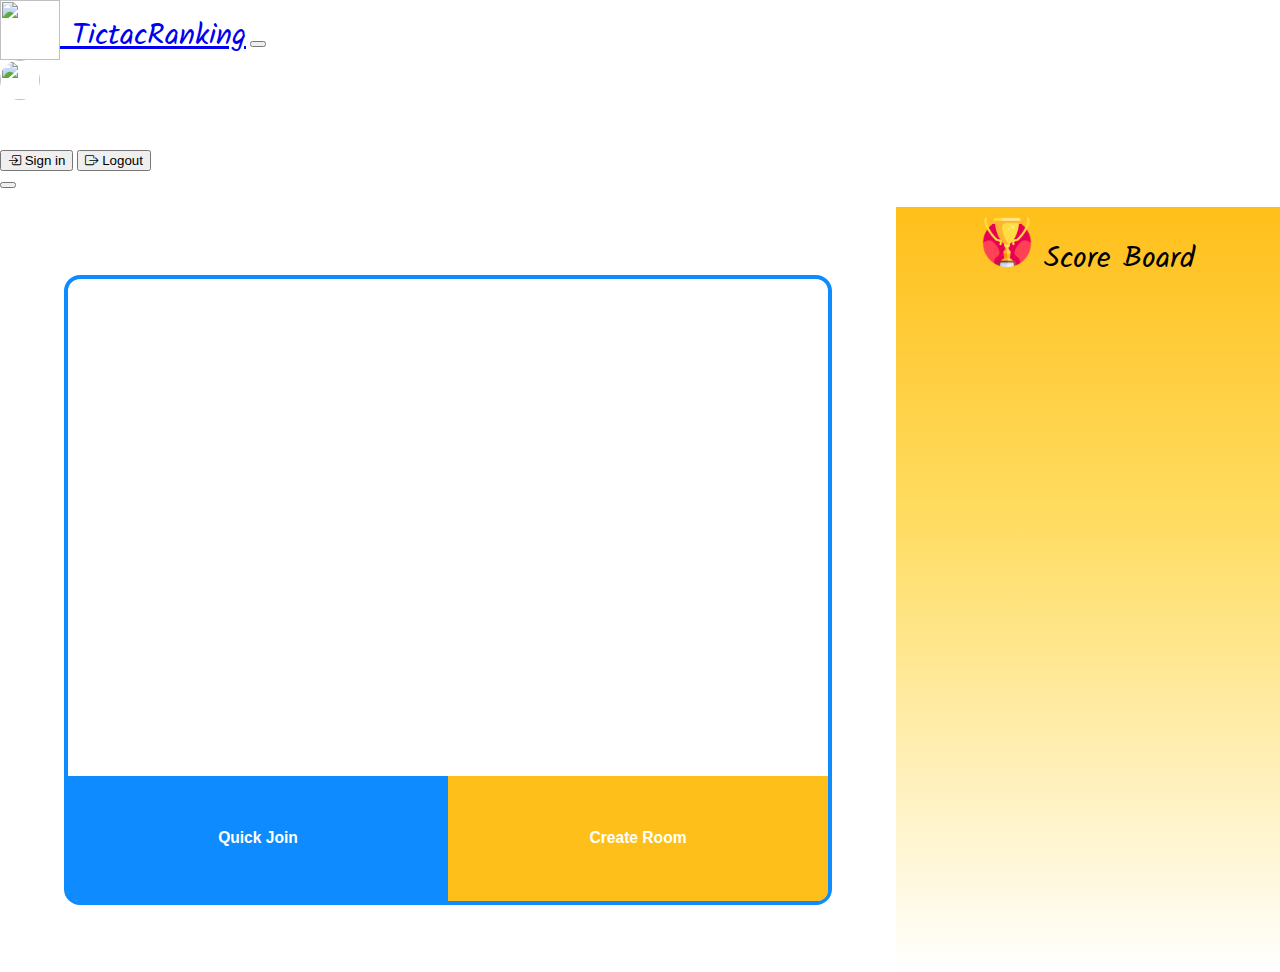
==== commit 897cf43e: "add score" ====
--- a/public/ingame.html
+++ b/public/ingame.html
@@ -22,7 +22,7 @@
 
 <body>
     <nav class="navbar navbar-expand-lg navbar-dark bg-primary">
-        <div class="container">
+        <div class="container-fluid">
             <a href="ingame.html" class="navbar-brand" style="font-size: 30px; font-family: 'Kalam', cursive;">
                 <img src="/picture/logo.png" alt="" width="60" height="60" class="d-inline-block" style="vertical-align: text-bottom;"> TictacRanking</a>
             <button class="navbar-toggler" type="button" data-bs-toggle="collapse" data-bs-target="#navbarTogglerDemo01" aria-controls="navbarTogglerDemo01" aria-expanded="false" aria-label="Toggle navigation">
@@ -111,11 +111,7 @@
 
         <div class="right ">
             <div class="time ">
-                <svg class="p-1 " width="53 " height="53 " viewBox="0 0 53 53 " fill="none " xmlns="http://www.w3.org/2000/svg ">
-                    <path fill-rule="evenodd " clip-rule="evenodd " d="M26.5 52.375C40.7905 52.375 52.375 40.7905 52.375 26.5C52.375 12.2096 40.7905 0.625 26.5 0.625C12.2096 0.625 0.625 12.2096 0.625 26.5C0.625 40.7905 12.2096 52.375 26.5 52.375ZM29.375
-                            10.6875C29.375 9.0997 28.0879 7.8125 26.5 7.8125C24.9121 7.8125 23.625 9.0997 23.625 10.6875V25.7812C23.625 27.7661 25.2339 29.375 27.2188 29.375H36.5625C38.1504 29.375 39.4375 28.0879 39.4375 26.5C39.4375 24.9121 38.1504 23.625
-                            36.5625 23.625H29.375V10.6875Z " fill="white "/>
-                </svg>
+                <img src="picture/reward.png" width="50vw">
                 <!-- <button type="button " class="btn btn-light ">0</button>
                 <button type="button " class="btn btn-light ">8</button>
                 <span class="span-time ">:</span>
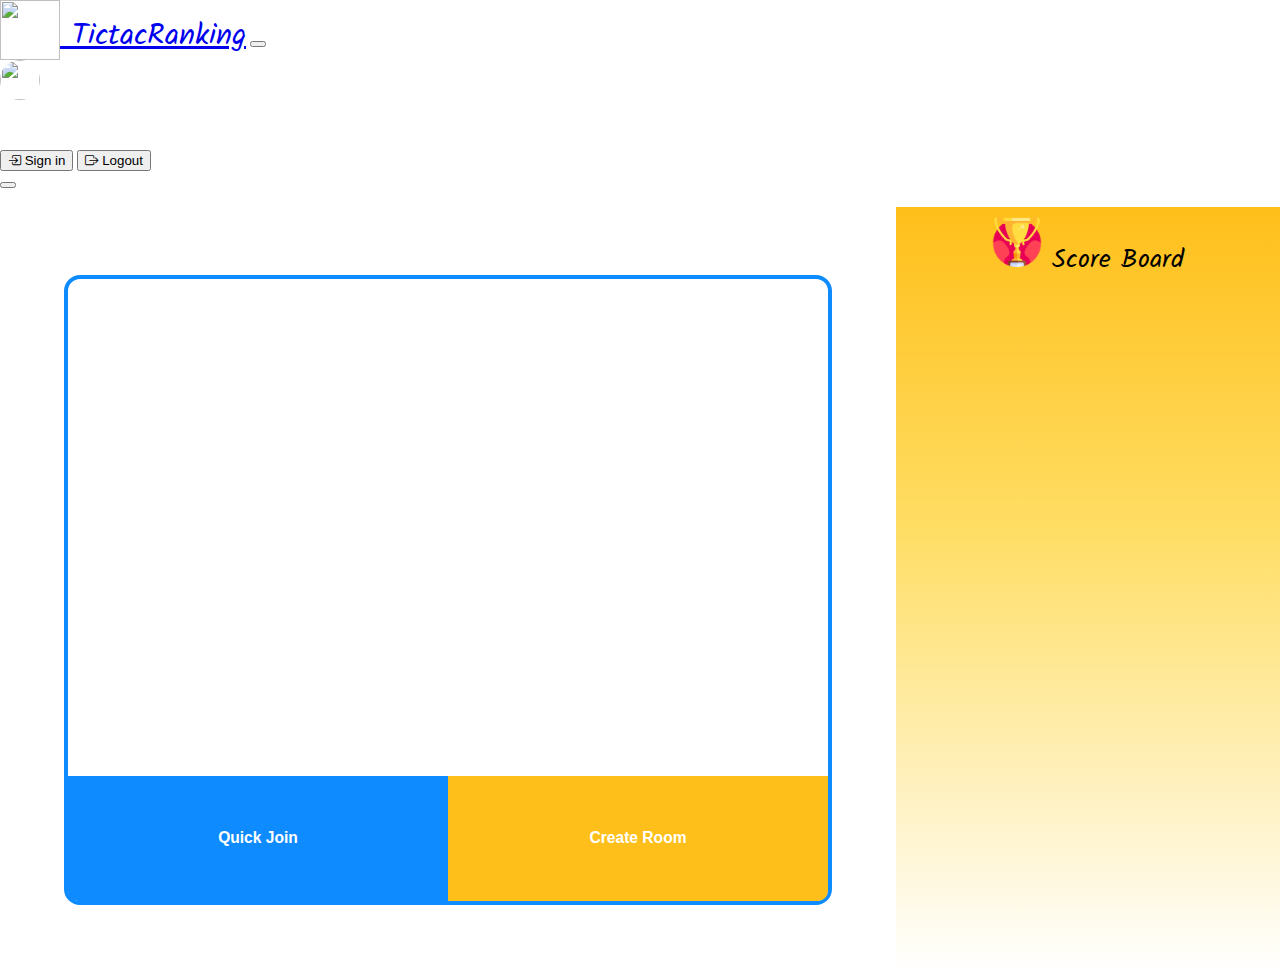
==== commit 82171732: "add respon ingame" ====
--- a/public/ingame.html
+++ b/public/ingame.html
@@ -28,21 +28,23 @@
             <button class="navbar-toggler" type="button" data-bs-toggle="collapse" data-bs-target="#navbarTogglerDemo01" aria-controls="navbarTogglerDemo01" aria-expanded="false" aria-label="Toggle navigation">
               <span class="navbar-toggler-icon"></span>
             </button>
-            <nav class="d-flex align-items-center gap-2">
-                <div class="logged-in" style="color: white">
-                    <div class="d-inline-block me-2" id="profile-image"></div>
-                    <div class="d-inline-block me-2" id="profile-name"></div>
-                </div>
-                <div class="d-inline-block me-2" id="profile-image"><img src="/picture/image 6.png" style="width: 40px; height: 40px; border-radius: 50%;"></div>
-                <div class="d-inline-block me-2" id="profile-coins" style="font-family: 'Kalam', cursive; color: white;">500</div>
+            <div class="navbar-collapse collapse" id="navbarTogglerDemo01">
+                <nav class="d-flex align-items-center gap-2 ms-auto">
+                    <div class="logged-in" style="color: white">
+                        <div class="d-inline-block me-2" id="profile-image"></div>
+                        <div class="d-inline-block me-2" id="profile-name"></div>
+                    </div>
+                    <div class="d-inline-block me-2" id="profile-image"><img src="/picture/image 6.png" style="width: 40px; height: 40px; border-radius: 50%;"></div>
+                    <div class="d-inline-block me-2" id="profile-coins" style="font-family: 'Kalam', cursive; color: white;">500</div>
 
-                <button type="button" id="btnLogin" class="btn btn-outline-light logged-out"><i class="bi bi-box-arrow-in-right"></i> Sign in</button>
-                <button type="button" id="btnLogout" class="btn btn-outline-light logged-in"><i class="bi bi-box-arrow-right"></i> Logout</button>
-                <a data-bs-toggle="modal" data-bs-target="#exampleModal" class="p-4" href=""><svg width="36" height="36" viewBox="0 0 66 66" fill="none" xmlns="http://www.w3.org/2000/svg">
+                    <button type="button" id="btnLogin" class="btn btn-outline-light logged-out"><i class="bi bi-box-arrow-in-right"></i> Sign in</button>
+                    <button type="button" id="btnLogout" class="btn btn-outline-light logged-in"><i class="bi bi-box-arrow-right"></i> Logout</button>
+                    <a data-bs-toggle="modal" data-bs-target="#exampleModal" class="p-4" href=""><svg width="36" height="36" viewBox="0 0 66 66" fill="none" xmlns="http://www.w3.org/2000/svg">
                     <path fill-rule="evenodd" clip-rule="evenodd" d="M39.4473 2.26023C39.7311 2.81052 39.8016 3.51525 39.9423 4.92468C40.2091 7.59247 40.3427 8.92641 40.9011 9.65827C41.6092 10.5866 42.7611 11.0637 43.9184 10.9081C44.8307 10.7853 45.868 9.93644 47.9432 8.23867C49.0394 7.34174 49.5873 6.89327 50.1772 6.70483C50.9263 6.46554 51.7369 6.50594 52.4584 6.81862C53.0265 7.06481 53.5273 7.56557 54.529 8.56715L57.4328 11.4709C58.4342 12.4725 58.935 12.9733 59.1813 13.5414C59.494 14.263 59.5343 15.0735 59.2951 15.8226C59.1066 16.4124 58.6581 16.9605 57.7611 18.0568C56.0633 20.132 55.2144 21.1695 55.0919 22.0818C54.9362 23.239 55.4133 24.3908 56.3415 25.099C57.0734 25.6573 58.4072 25.7907 61.0751 26.0575C62.4846 26.1985 63.1896 26.269 63.7398 26.5527C64.4386 26.9134 64.9832 27.515 65.2722 28.2462C65.5 28.8221 65.5 29.5303 65.5 30.9467V35.0537C65.5 36.4697 65.5 37.1779 65.2725 37.7534C64.9833 38.485 64.4385 39.0869 63.7395 39.4473C63.1892 39.7311 62.4846 39.8016 61.0754 39.9423C58.4085 40.2091 57.075 40.3424 56.3431 40.9004C55.4143 41.6089 54.9372 42.7611 55.0932 43.9187C55.216 44.8307 56.0646 45.8677 57.7617 47.9422C58.6584 49.0381 59.1066 49.586 59.2951 50.1756C59.5346 50.925 59.494 51.7356 59.1813 52.4574C58.935 53.0255 58.4345 53.526 57.4332 54.5274L54.529 57.4316C53.5276 58.4329 53.0268 58.9337 52.4587 59.1801C51.7369 59.4927 50.9267 59.533 50.1776 59.2938C49.5877 59.1053 49.0394 58.6568 47.9432 57.7598C45.868 56.062 44.8307 55.2131 43.9184 55.0906C42.7611 54.9349 41.6092 55.412 40.9011 56.3402C40.3427 57.0721 40.2095 58.4062 39.9426 61.0745C39.8016 62.4846 39.7311 63.1896 39.447 63.7401C39.0866 64.4389 38.485 64.9829 37.7541 65.2722C37.1782 65.5 36.4697 65.5 35.0527 65.5H30.9467C29.5303 65.5 28.8221 65.5 28.2462 65.2722C27.515 64.9832 26.9134 64.4386 26.5527 63.7398C26.269 63.1896 26.1985 62.4846 26.0575 61.0751C25.7907 58.4072 25.6573 57.0734 25.099 56.3415C24.3908 55.4133 23.239 54.9362 22.0819 55.0919C21.1695 55.2144 20.1319 56.0633 18.0568 57.7614H18.0567C16.9604 58.6584 16.4122 59.1069 15.8224 59.2951C15.0733 59.5346 14.2629 59.494 13.5413 59.1813C12.9732 58.9353 12.4723 58.4345 11.4707 57.4328L8.56705 54.529C7.56544 53.5276 7.06461 53.0268 6.81845 52.4587C6.50581 51.7369 6.46538 50.9267 6.70467 50.1776C6.89311 49.5877 7.34161 49.0394 8.23858 47.9432C9.93641 45.868 10.7853 44.8307 10.908 43.918C11.0637 42.7611 10.5866 41.6092 9.65824 40.9011C8.92637 40.3427 7.59247 40.2091 4.92465 39.9423C3.51522 39.8016 2.81052 39.7311 2.26023 39.4473C1.56132 39.0866 1.01682 38.485 0.727663 37.7538C0.5 37.1779 0.5 36.4697 0.5 35.0533V30.947C0.5 29.5303 0.5 28.8218 0.72776 28.2459C1.01691 27.515 1.56126 26.9134 2.25994 26.553C2.81036 26.269 3.51525 26.1985 4.92504 26.0575H4.92507C7.59358 25.7906 8.92787 25.6572 9.65986 25.0986C10.5878 24.3905 11.0648 23.2391 10.9093 22.0821C10.7867 21.1696 9.93751 20.1317 8.23916 18.0559C7.34177 16.9591 6.89311 16.4107 6.70471 15.8207C6.4656 15.0718 6.506 14.2617 6.81842 13.5404C7.06461 12.972 7.5656 12.471 8.56757 11.469L11.4709 8.56575H11.4709C12.4725 7.5641 12.9733 7.06328 13.5415 6.81712C14.263 6.50447 15.0735 6.46408 15.8225 6.70334C16.4124 6.89178 16.9606 7.34034 18.0571 8.23747C20.132 9.93508 21.1694 10.7839 22.0814 10.9067C23.239 11.0626 24.3912 10.5854 25.0995 9.65662C25.6575 8.92488 25.7909 7.59134 26.0576 4.92426C26.1985 3.51522 26.2689 2.81068 26.5527 2.26052C26.9131 1.56138 27.515 1.01668 28.2466 0.727532C28.8221 0.5 29.5303 0.5 30.9463 0.5H35.0533C36.4697 0.5 37.1779 0.5 37.7538 0.727663C38.485 1.01682 39.0866 1.56132 39.4473 2.26023ZM33 46C40.1796 46 46 40.1796 46 33C46 25.8203 40.1796 20 33 20C25.8203 20 20 25.8203 20 33C20 40.1796 25.8203 46 33 46Z" fill="white"/>
                     </svg>
                     </a>
-            </nav>
+                </nav>
+            </div>
         </div>
     </nav>
 
--- a/public/ingame.css
+++ b/public/ingame.css
@@ -126,8 +126,12 @@
 .time {
     text-align: center;
     color: black;
-    font-size: 30px;
+    font-size: 2vw;
     margin: 10px;
+}
+
+#show-player-score {
+    font-size: 1.1vw;
 }
 
 .table {
